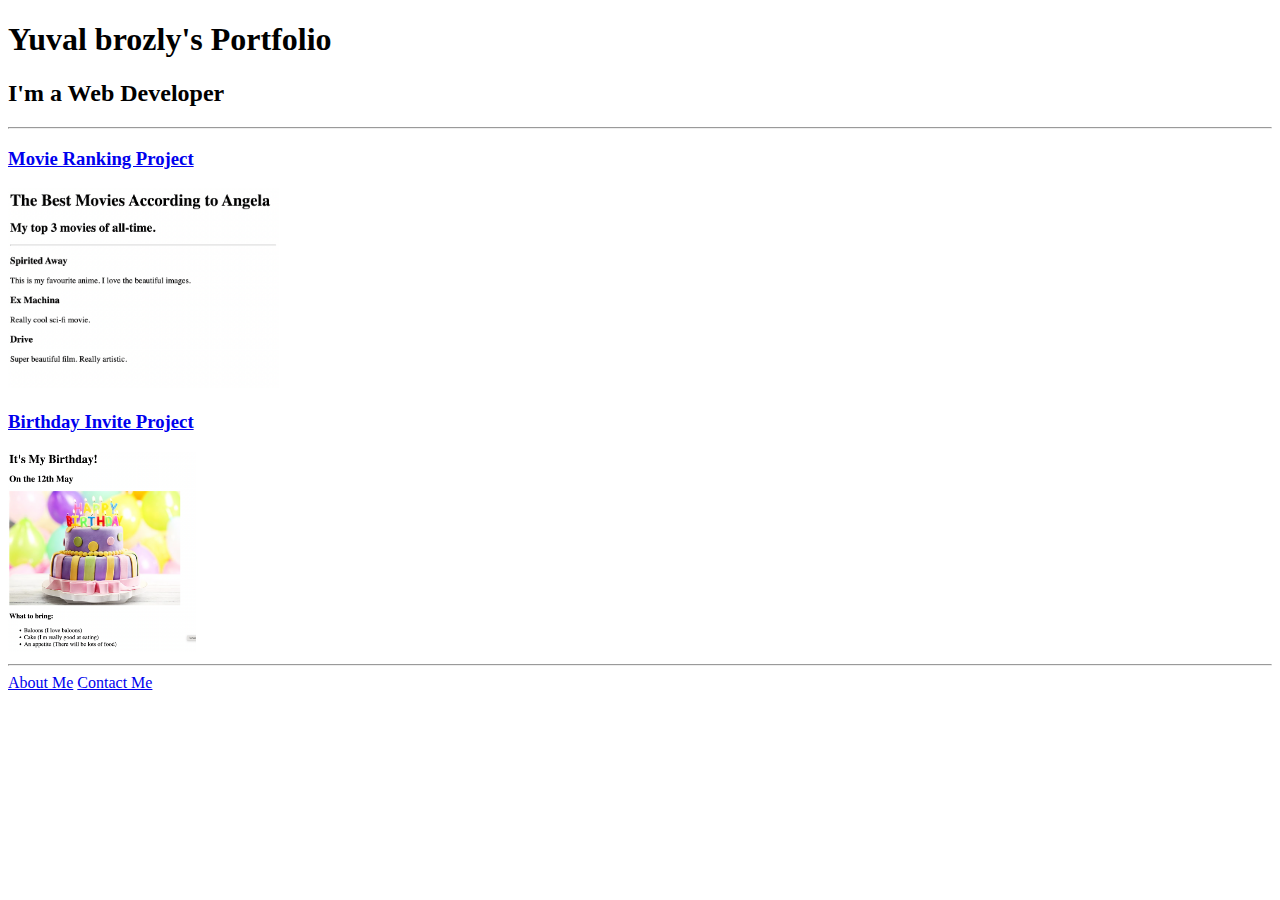
==== solution.html @ eafdf554 "Add files via upload" ====
<!DOCTYPE html>
<html lang="en">

<head>
  <meta charset="UTF-8">
  <title>Yuval's's Portfolio</title>
</head>

<body>
  <h1>Yuval brozly's Portfolio</h1>
  <h2>I'm a Web Developer</h2>
  <hr />
  <h3><a href="./public/movie-ranking.html">Movie Ranking Project</a></h3>
  <img src="./assets/images/movie-ranking.png" height="200" alt="movie ranking project preview"/>
  <h3><a href="./public/birthday-invite.html">Birthday Invite Project</a></h3>
  <img src="./assets/images/birthday-invite.png" height="200" alt="birthday invite project preview"/>
  <hr />
  <a href="./public/about.html">About Me</a>
  <a href="./public/contact.html">Contact Me</a>
</body>

</html>
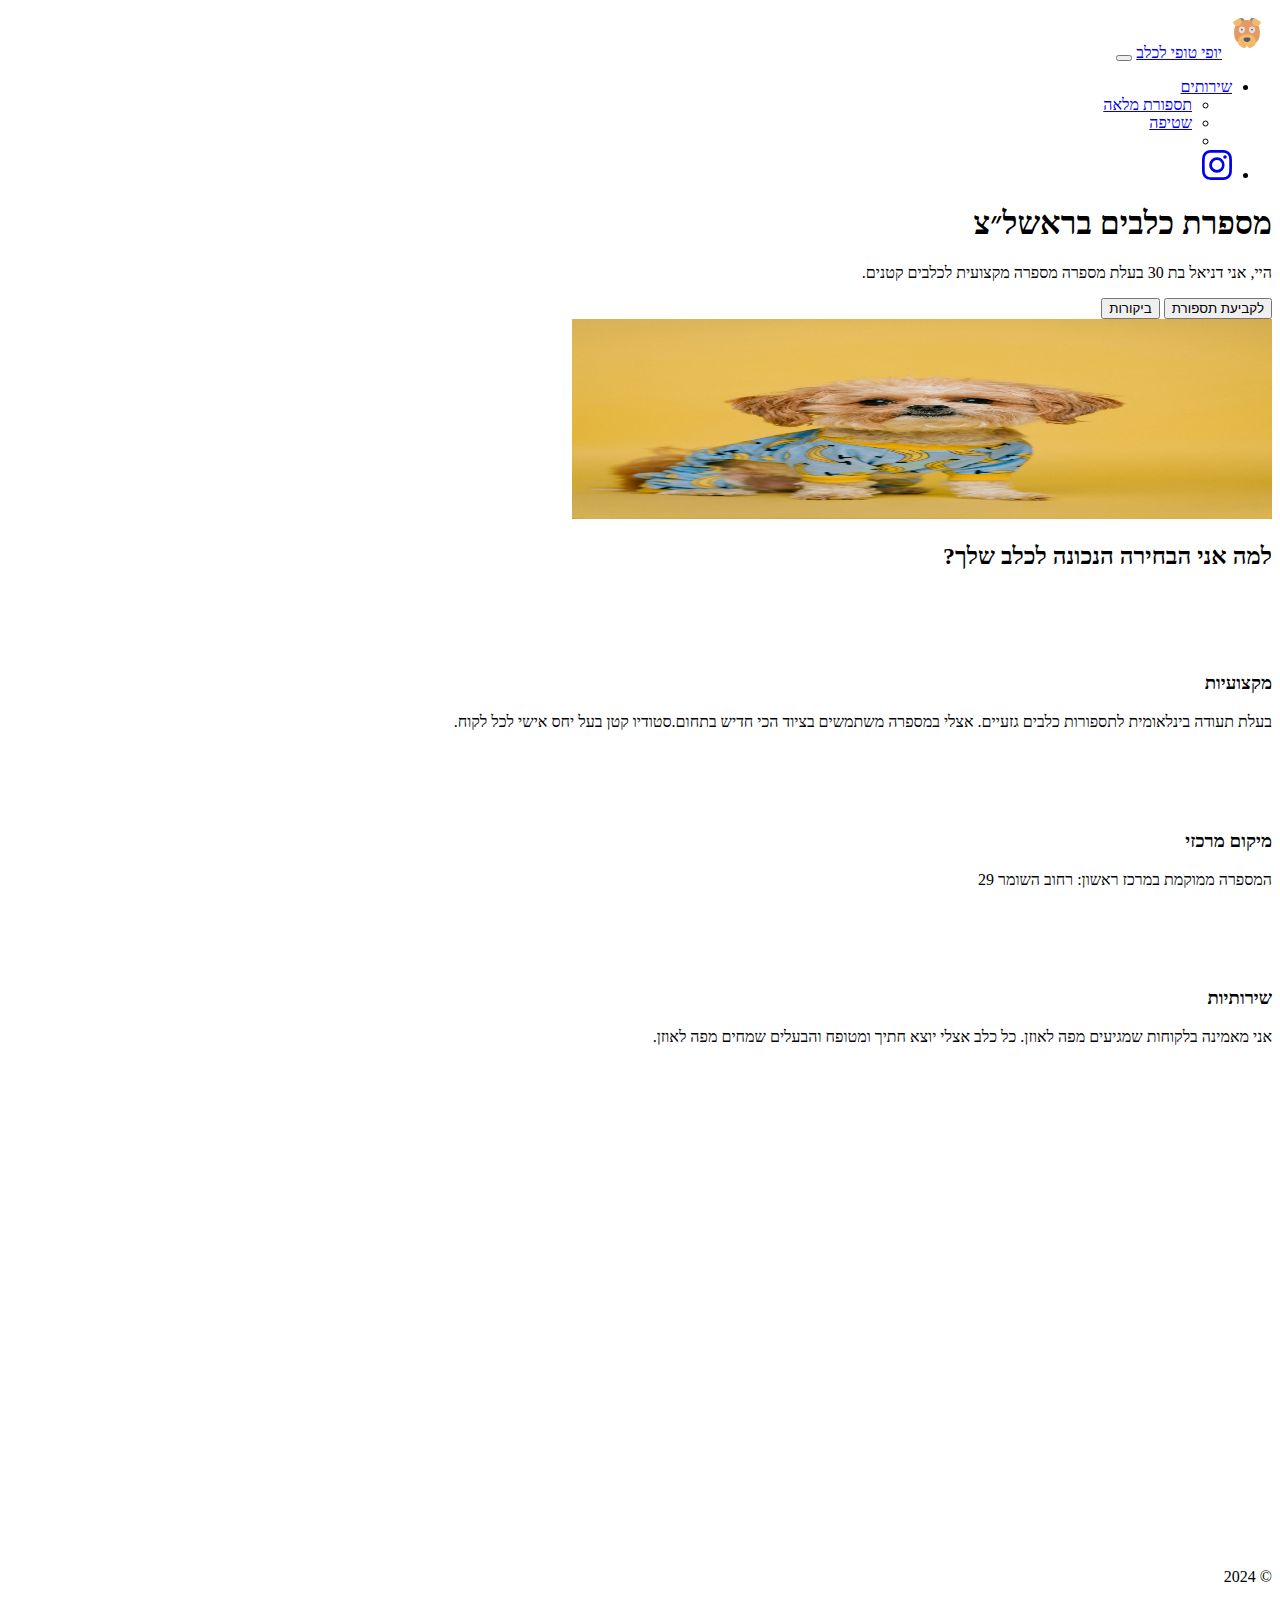
==== commit 3f9f890f: "Add files via upload" ====
--- a/solution.html
+++ b/solution.html
@@ -1,22 +1,128 @@
 <!DOCTYPE html>
-<html lang="en">
+<html lang="HE" dir="rtl">
 
 <head>
   <meta charset="UTF-8">
-  <title>Yuval's's Portfolio</title>
+  <meta name="viewport" content="width=device-width, initial-scale=1.0">
+  <title>Bootstrap Components</title>
+  <link href="https://cdn.jsdelivr.net/npm/bootstrap@5.3.0-alpha2/dist/css/bootstrap.min.css" rel="stylesheet"
+    integrity="sha384-aFq/bzH65dt+w6FI2ooMVUpc+21e0SRygnTpmBvdBgSdnuTN7QbdgL+OapgHtvPp" crossorigin="anonymous">
+  <style>
+    .feature-icon {
+      width: 4rem;
+      height: 4rem;
+      border-radius: 0.75rem;
+    }
+  </style>
 </head>
 
 <body>
-  <h1>Yuval brozly's Portfolio</h1>
-  <h2>I'm a Web Developer</h2>
-  <hr />
-  <h3><a href="./public/movie-ranking.html">Movie Ranking Project</a></h3>
-  <img src="./assets/images/movie-ranking.png" height="200" alt="movie ranking project preview"/>
-  <h3><a href="./public/birthday-invite.html">Birthday Invite Project</a></h3>
-  <img src="./assets/images/birthday-invite.png" height="200" alt="birthday invite project preview"/>
-  <hr />
-  <a href="./public/about.html">About Me</a>
-  <a href="./public/contact.html">Contact Me</a>
-</body>
 
-</html>+  <nav class="navbar navbar-expand-lg bg-body-tertiary">
+    <div class="container-fluid">
+      <a class="navbar-brand" href="#"><img src="./dogsvg.svg" alt="moveit brand icon" height="50">יופי טופי לכלב</a>
+      <button class="navbar-toggler" type="button" data-bs-toggle="collapse" data-bs-target="#navbarSupportedContent"
+        aria-controls="navbarSupportedContent" aria-expanded="false" aria-label="Toggle navigation">
+        <span class="navbar-toggler-icon"></span>
+      </button>
+      <div class="collapse navbar-collapse" id="navbarSupportedContent">
+        <ul class="navbar-nav me-auto mb-2 mb-lg-0">
+          <li class="nav-item dropdown">
+            <a class="nav-link dropdown-toggle" href="#" role="button" data-bs-toggle="dropdown" aria-expanded="false">
+              שירותים
+            </a>
+            <ul class="dropdown-menu">
+              <li><a class="dropdown-item" href="#"> תספורת מלאה</a></li>
+              <li><a class="dropdown-item" href="#">שטיפה</a></li>
+              <li>
+            </ul>
+          </li>
+          <li class="nav-item">
+            <a class="nav-link active" aria-current="page" href="https://www.instagram.com/yuval_brozky1/"><svg xmlns="http://www.w3.org/2000/svg" width="30" height="30" fill="currentColor" class="bi bi-instagram" viewBox="0 0 16 16">
+              <path d="M8 0C5.829 0 5.556.01 4.703.048 3.85.088 3.269.222 2.76.42a3.9 3.9 0 0 0-1.417.923A3.9 3.9 0 0 0 .42 2.76C.222 3.268.087 3.85.048 4.7.01 5.555 0 5.827 0 8.001c0 2.172.01 2.444.048 3.297.04.852.174 1.433.372 1.942.205.526.478.972.923 1.417.444.445.89.719 1.416.923.51.198 1.09.333 1.942.372C5.555 15.99 5.827 16 8 16s2.444-.01 3.298-.048c.851-.04 1.434-.174 1.943-.372a3.9 3.9 0 0 0 1.416-.923c.445-.445.718-.891.923-1.417.197-.509.332-1.09.372-1.942C15.99 10.445 16 10.173 16 8s-.01-2.445-.048-3.299c-.04-.851-.175-1.433-.372-1.941a3.9 3.9 0 0 0-.923-1.417A3.9 3.9 0 0 0 13.24.42c-.51-.198-1.092-.333-1.943-.372C10.443.01 10.172 0 7.998 0zm-.717 1.442h.718c2.136 0 2.389.007 3.232.046.78.035 1.204.166 1.486.275.373.145.64.319.92.599s.453.546.598.92c.11.281.24.705.275 1.485.039.843.047 1.096.047 3.231s-.008 2.389-.047 3.232c-.035.78-.166 1.203-.275 1.485a2.5 2.5 0 0 1-.599.919c-.28.28-.546.453-.92.598-.28.11-.704.24-1.485.276-.843.038-1.096.047-3.232.047s-2.39-.009-3.233-.047c-.78-.036-1.203-.166-1.485-.276a2.5 2.5 0 0 1-.92-.598 2.5 2.5 0 0 1-.6-.92c-.109-.281-.24-.705-.275-1.485-.038-.843-.046-1.096-.046-3.233s.008-2.388.046-3.231c.036-.78.166-1.204.276-1.486.145-.373.319-.64.599-.92s.546-.453.92-.598c.282-.11.705-.24 1.485-.276.738-.034 1.024-.044 2.515-.045zm4.988 1.328a.96.96 0 1 0 0 1.92.96.96 0 0 0 0-1.92m-4.27 1.122a4.109 4.109 0 1 0 0 8.217 4.109 4.109 0 0 0 0-8.217m0 1.441a2.667 2.667 0 1 1 0 5.334 2.667 2.667 0 0 1 0-5.334"/>
+            </svg></a>
+          </li>
+        </ul>
+      </div>
+    </div>
+  </nav>
+
+
+  <div class="px-4 pt-5 my-5 text-center border-bottom">
+    <h1 class="display-5 fw-bold text-body-emphasis">מספרת כלבים בראשל״צ
+    </h1>
+    <div class="col-lg-6 mx-auto">
+      <p class="lead mb-4">היי, אני דניאל בת 30 בעלת מספרה מספרה מקצועית לכלבים קטנים.
+      </p>
+      <div class="d-grid gap-2 d-sm-flex justify-content-sm-center mb-5">
+        <a href="https://bit.ly/danielgrooming"><button type="button" class="btn btn-primary btn-lg px-4 me-sm-3">לקביעת תספורת</button></a>
+        <button type="button" class="btn btn-outline-secondary btn-lg px-4">ביקורות</button>
+      </div>
+    </div>
+    <div class="overflow-hidden" style="max-height: 30vh;">
+      <div class="container px-5">
+        <img src="./dogYellow.jpg" class="img-fluid border rounded-3 shadow-lg mb-4" alt="Example image" width="700"
+          height="200" loading="lazy">
+      </div>
+    </div>
+  </div>
+
+  <div class="container px-4 py-5" id="featured-3">
+    <h2 class="pb-2 border-bottom">למה אני הבחירה הנכונה לכלב שלך?</h2>
+    <div class="row g-4 py-5 row-cols-1 row-cols-lg-3">
+      <div class="feature col">
+        <div
+          class="feature-icon d-inline-flex align-items-center justify-content-center text-bg-primary bg-gradient fs-2 mb-3">
+          <img src="./briefcase.svg" alt="briefcase" height="30">
+        </div>
+        <h3 class="fs-2">מקצועיות</h3>
+        <p>בעלת תעודה בינלאומית לתספורות כלבים גזעיים. אצלי במספרה משתמשים בציוד הכי חדיש בתחום.סטודיו קטן בעל יחס אישי לכל לקוח.</p>
+      </div>
+      <div class="feature col">
+        <div
+          class="feature-icon d-inline-flex align-items-center justify-content-center text-bg-primary bg-gradient fs-2 mb-3">
+          <img src="./bus-front.svg" alt="bus-front" height="30">
+        </div>
+        <h3 class="fs-2">מיקום מרכזי</h3>
+        <p>המספרה ממוקמת במרכז ראשון: רחוב השומר 29</p>
+      </div>
+      <div class="feature col">
+        <div
+          class="feature-icon d-inline-flex align-items-center justify-content-center text-bg-primary bg-gradient fs-2 mb-3">
+          <img src="./chat-square-heart.svg" alt="chat-square-heart" height="30">
+        </div>
+        <h3 class="fs-2">שירותיות</h3>
+        <p>אני מאמינה בלקוחות שמגיעים מפה לאוזן. כל כלב אצלי יוצא חתיך ומטופח והבעלים שמחים מפה לאוזן.</p>
+        </a>
+      </div>
+    </div>
+  </div>
+
+
+  <div class="container">
+    <div class="row">
+      <div class="col d-flex align-items-center justify-content-center">
+      <iframe src="https://www.google.com/maps/embed?pb=!1m18!1m12!1m3!1d3385.042799595608!2d34.81747592463306!3d31.959735574015866!2m3!1f0!2f0!3f0!3m2!1i1024!2i768!4f13.1!3m3!1m2!1s0x1502b43599cebceb%3A0xd2bc8ad93d7353f8!2z15TXqdeV157XqCAyOSwg16jXkNep15XXnyDXnNem15nXldef!5e0!3m2!1siw!2sil!4v1720683800544!5m2!1siw!2sil" width="600" height="450" style="border:0;" allowfullscreen="" loading="lazy" referrerpolicy="no-referrer-when-downgrade"></iframe>
+    
+    </div>
+    </div>
+  </div>
+
+  </div>
+
+  <div class="container">
+    <footer class="row row-cols-1 row-cols-sm-2 row-cols-md-5 py-5 my-5 border-top">
+      <div class="col mb-3">
+        <a href="/" class="d-flex align-items-center mb-3 link-body-emphasis text-decoration-none">
+          <svg class="bi me-2" width="40" height="32">
+            <use xlink:href="#bootstrap"></use>
+          </svg>
+        </a>
+        <p class="text-body-secondary">© 2024</p>
+      </div>
+    </footer>
+  </div>
+  <script src="https://cdn.jsdelivr.net/npm/bootstrap@5.3.0-alpha3/dist/js/bootstrap.bundle.min.js"
+    integrity="sha384-ENjdO4Dr2bkBIFxQpeoTz1HIcje39Wm4jDKdf19U8gI4ddQ3GYNS7NTKfAdVQSZe"
+    crossorigin="anonymous"></script>
+</body>